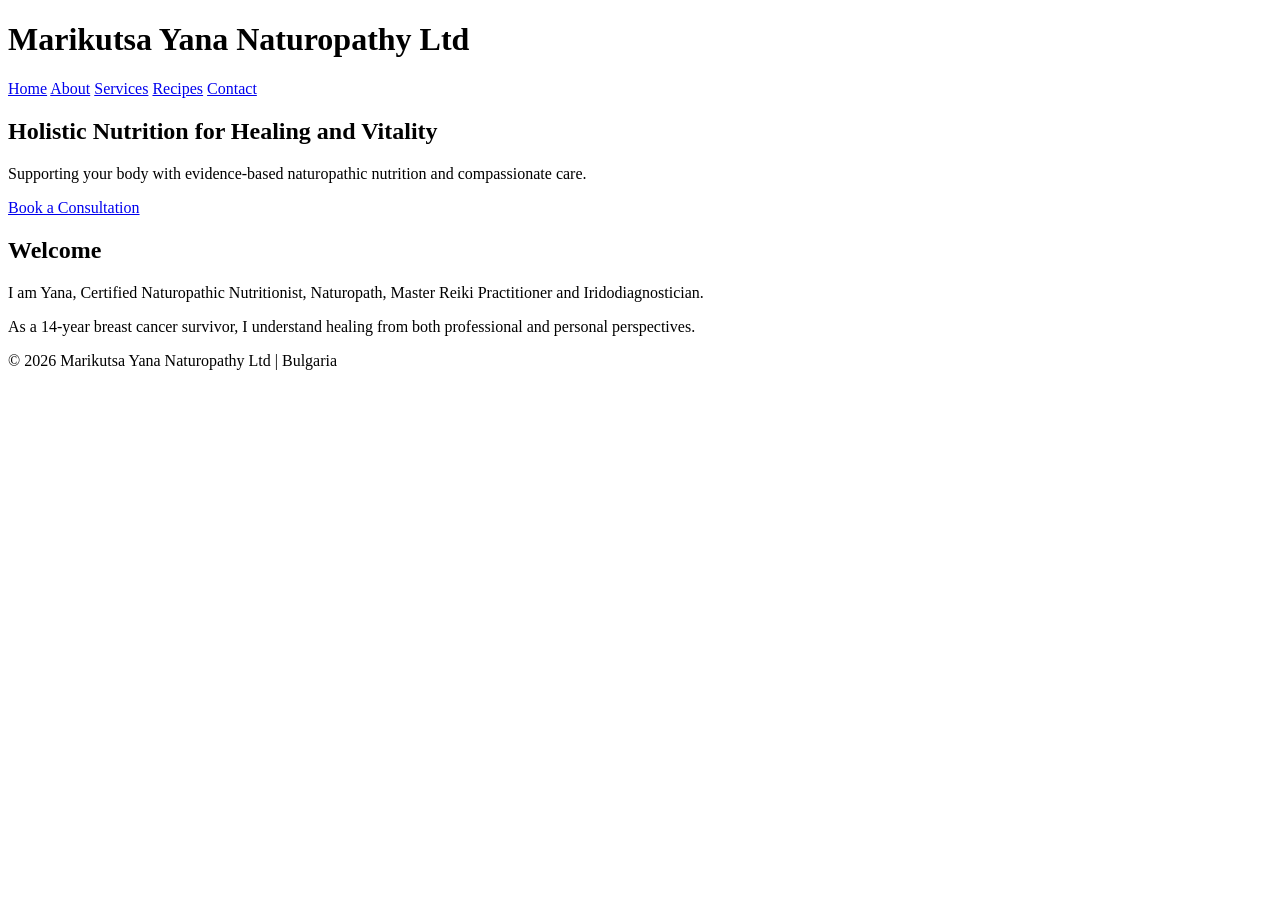
==== index.html @ ee879812 "index.html HOMEPAGE" ====
<!DOCTYPE html>
<html lang="en">
<head>
  <meta charset="UTF-8">
  <title>Marikutsa Yana Naturopathy</title>
  <meta name="description" content="Holistic naturopathic nutrition and healing support by Yana, certified naturopath and breast cancer survivor.">
  <meta name="viewport" content="width=device-width, initial-scale=1.0">
  <link rel="stylesheet" href="style.css">
</head>
<body>

<header>
  <h1>Marikutsa Yana Naturopathy Ltd</h1>
  <nav>
    <a href="index.html">Home</a>
    <a href="about.html">About</a>
    <a href="services.html">Services</a>
    <a href="recipes.html">Recipes</a>
    <a href="contact.html">Contact</a>
  </nav>
</header>

<section class="hero">
  <h2>Holistic Nutrition for Healing and Vitality</h2>
  <p>Supporting your body with evidence-based naturopathic nutrition and compassionate care.</p>
  <a href="contact.html" class="btn">Book a Consultation</a>
</section>

<section>
  <h2>Welcome</h2>
  <p>
    I am Yana, Certified Naturopathic Nutritionist, Naturopath, Master Reiki Practitioner and Iridodiagnostician.
  </p>
  <p>
    As a 14-year breast cancer survivor, I understand healing from both professional and personal perspectives.
  </p>
</section>

<footer>
  <p>© 2026 Marikutsa Yana Naturopathy Ltd | Bulgaria</p>
</footer>

</body>
</html>
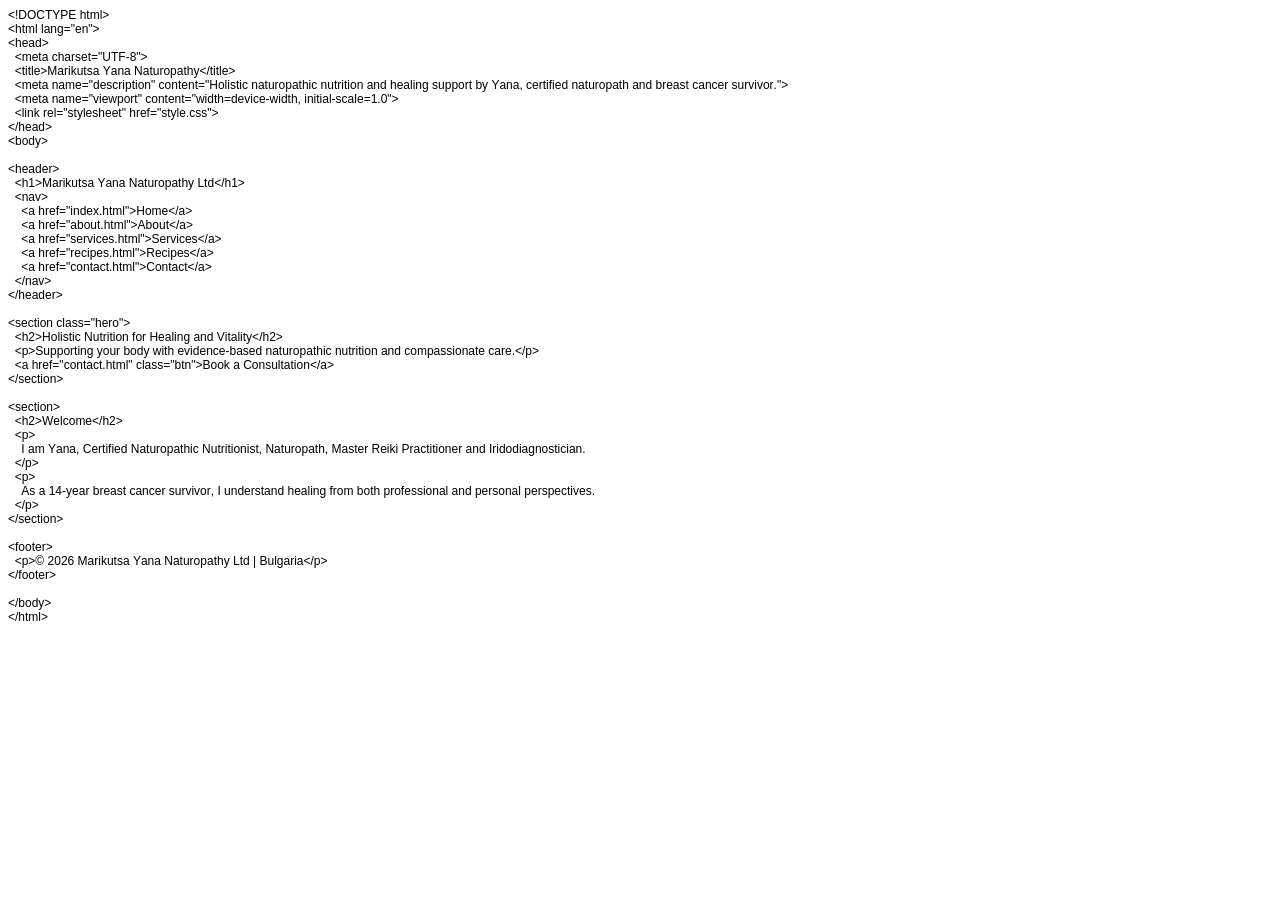
==== commit be32838a: "Add files via upload" ====
--- a/index.html
+++ b/index.html
@@ -1,44 +1,61 @@
-<!DOCTYPE html>
-<html lang="en">
+<!DOCTYPE html PUBLIC "-//W3C//DTD HTML 4.01//EN" "http://www.w3.org/TR/html4/strict.dtd">
+<html>
 <head>
-  <meta charset="UTF-8">
-  <title>Marikutsa Yana Naturopathy</title>
-  <meta name="description" content="Holistic naturopathic nutrition and healing support by Yana, certified naturopath and breast cancer survivor.">
-  <meta name="viewport" content="width=device-width, initial-scale=1.0">
-  <link rel="stylesheet" href="style.css">
+  <meta http-equiv="Content-Type" content="text/html; charset=utf-8">
+  <meta http-equiv="Content-Style-Type" content="text/css">
+  <title></title>
+  <meta name="Generator" content="Cocoa HTML Writer">
+  <meta name="CocoaVersion" content="2113.65">
+  <style type="text/css">
+    p.p1 {margin: 0.0px 0.0px 0.0px 0.0px; font: 12.0px Helvetica; color: #000000; -webkit-text-stroke: #000000}
+    p.p2 {margin: 0.0px 0.0px 0.0px 0.0px; font: 12.0px Helvetica; color: #000000; -webkit-text-stroke: #000000; min-height: 14.0px}
+    span.s1 {font-kerning: none}
+  </style>
 </head>
 <body>
-
-<header>
-  <h1>Marikutsa Yana Naturopathy Ltd</h1>
-  <nav>
-    <a href="index.html">Home</a>
-    <a href="about.html">About</a>
-    <a href="services.html">Services</a>
-    <a href="recipes.html">Recipes</a>
-    <a href="contact.html">Contact</a>
-  </nav>
-</header>
-
-<section class="hero">
-  <h2>Holistic Nutrition for Healing and Vitality</h2>
-  <p>Supporting your body with evidence-based naturopathic nutrition and compassionate care.</p>
-  <a href="contact.html" class="btn">Book a Consultation</a>
-</section>
-
-<section>
-  <h2>Welcome</h2>
-  <p>
-    I am Yana, Certified Naturopathic Nutritionist, Naturopath, Master Reiki Practitioner and Iridodiagnostician.
-  </p>
-  <p>
-    As a 14-year breast cancer survivor, I understand healing from both professional and personal perspectives.
-  </p>
-</section>
-
-<footer>
-  <p>© 2026 Marikutsa Yana Naturopathy Ltd | Bulgaria</p>
-</footer>
-
+<p class="p1"><span class="s1">&lt;!DOCTYPE html&gt;</span></p>
+<p class="p1"><span class="s1">&lt;html lang="en"&gt;</span></p>
+<p class="p1"><span class="s1">&lt;head&gt;</span></p>
+<p class="p1"><span class="s1"><span class="Apple-converted-space">  </span>&lt;meta charset="UTF-8"&gt;</span></p>
+<p class="p1"><span class="s1"><span class="Apple-converted-space">  </span>&lt;title&gt;Marikutsa Yana Naturopathy&lt;/title&gt;</span></p>
+<p class="p1"><span class="s1"><span class="Apple-converted-space">  </span>&lt;meta name="description" content="Holistic naturopathic nutrition and healing support by Yana, certified naturopath and breast cancer survivor."&gt;</span></p>
+<p class="p1"><span class="s1"><span class="Apple-converted-space">  </span>&lt;meta name="viewport" content="width=device-width, initial-scale=1.0"&gt;</span></p>
+<p class="p1"><span class="s1"><span class="Apple-converted-space">  </span>&lt;link rel="stylesheet" href="style.css"&gt;</span></p>
+<p class="p1"><span class="s1">&lt;/head&gt;</span></p>
+<p class="p1"><span class="s1">&lt;body&gt;</span></p>
+<p class="p2"><span class="s1"></span><br></p>
+<p class="p1"><span class="s1">&lt;header&gt;</span></p>
+<p class="p1"><span class="s1"><span class="Apple-converted-space">  </span>&lt;h1&gt;Marikutsa Yana Naturopathy Ltd&lt;/h1&gt;</span></p>
+<p class="p1"><span class="s1"><span class="Apple-converted-space">  </span>&lt;nav&gt;</span></p>
+<p class="p1"><span class="s1"><span class="Apple-converted-space">    </span>&lt;a href="index.html"&gt;Home&lt;/a&gt;</span></p>
+<p class="p1"><span class="s1"><span class="Apple-converted-space">    </span>&lt;a href="about.html"&gt;About&lt;/a&gt;</span></p>
+<p class="p1"><span class="s1"><span class="Apple-converted-space">    </span>&lt;a href="services.html"&gt;Services&lt;/a&gt;</span></p>
+<p class="p1"><span class="s1"><span class="Apple-converted-space">    </span>&lt;a href="recipes.html"&gt;Recipes&lt;/a&gt;</span></p>
+<p class="p1"><span class="s1"><span class="Apple-converted-space">    </span>&lt;a href="contact.html"&gt;Contact&lt;/a&gt;</span></p>
+<p class="p1"><span class="s1"><span class="Apple-converted-space">  </span>&lt;/nav&gt;</span></p>
+<p class="p1"><span class="s1">&lt;/header&gt;</span></p>
+<p class="p2"><span class="s1"></span><br></p>
+<p class="p1"><span class="s1">&lt;section class="hero"&gt;</span></p>
+<p class="p1"><span class="s1"><span class="Apple-converted-space">  </span>&lt;h2&gt;Holistic Nutrition for Healing and Vitality&lt;/h2&gt;</span></p>
+<p class="p1"><span class="s1"><span class="Apple-converted-space">  </span>&lt;p&gt;Supporting your body with evidence-based naturopathic nutrition and compassionate care.&lt;/p&gt;</span></p>
+<p class="p1"><span class="s1"><span class="Apple-converted-space">  </span>&lt;a href="contact.html" class="btn"&gt;Book a Consultation&lt;/a&gt;</span></p>
+<p class="p1"><span class="s1">&lt;/section&gt;</span></p>
+<p class="p2"><span class="s1"></span><br></p>
+<p class="p1"><span class="s1">&lt;section&gt;</span></p>
+<p class="p1"><span class="s1"><span class="Apple-converted-space">  </span>&lt;h2&gt;Welcome&lt;/h2&gt;</span></p>
+<p class="p1"><span class="s1"><span class="Apple-converted-space">  </span>&lt;p&gt;</span></p>
+<p class="p1"><span class="s1"><span class="Apple-converted-space">    </span>I am Yana, Certified Naturopathic Nutritionist, Naturopath, Master Reiki Practitioner and Iridodiagnostician.</span></p>
+<p class="p1"><span class="s1"><span class="Apple-converted-space">  </span>&lt;/p&gt;</span></p>
+<p class="p1"><span class="s1"><span class="Apple-converted-space">  </span>&lt;p&gt;</span></p>
+<p class="p1"><span class="s1"><span class="Apple-converted-space">    </span>As a 14-year breast cancer survivor, I understand healing from both professional and personal perspectives.</span></p>
+<p class="p1"><span class="s1"><span class="Apple-converted-space">  </span>&lt;/p&gt;</span></p>
+<p class="p1"><span class="s1">&lt;/section&gt;</span></p>
+<p class="p2"><span class="s1"></span><br></p>
+<p class="p1"><span class="s1">&lt;footer&gt;</span></p>
+<p class="p1"><span class="s1"><span class="Apple-converted-space">  </span>&lt;p&gt;© 2026 Marikutsa Yana Naturopathy Ltd | Bulgaria&lt;/p&gt;</span></p>
+<p class="p1"><span class="s1">&lt;/footer&gt;</span></p>
+<p class="p2"><span class="s1"></span><br></p>
+<p class="p1"><span class="s1">&lt;/body&gt;</span></p>
+<p class="p1"><span class="s1">&lt;/html&gt;</span></p>
 </body>
 </html>
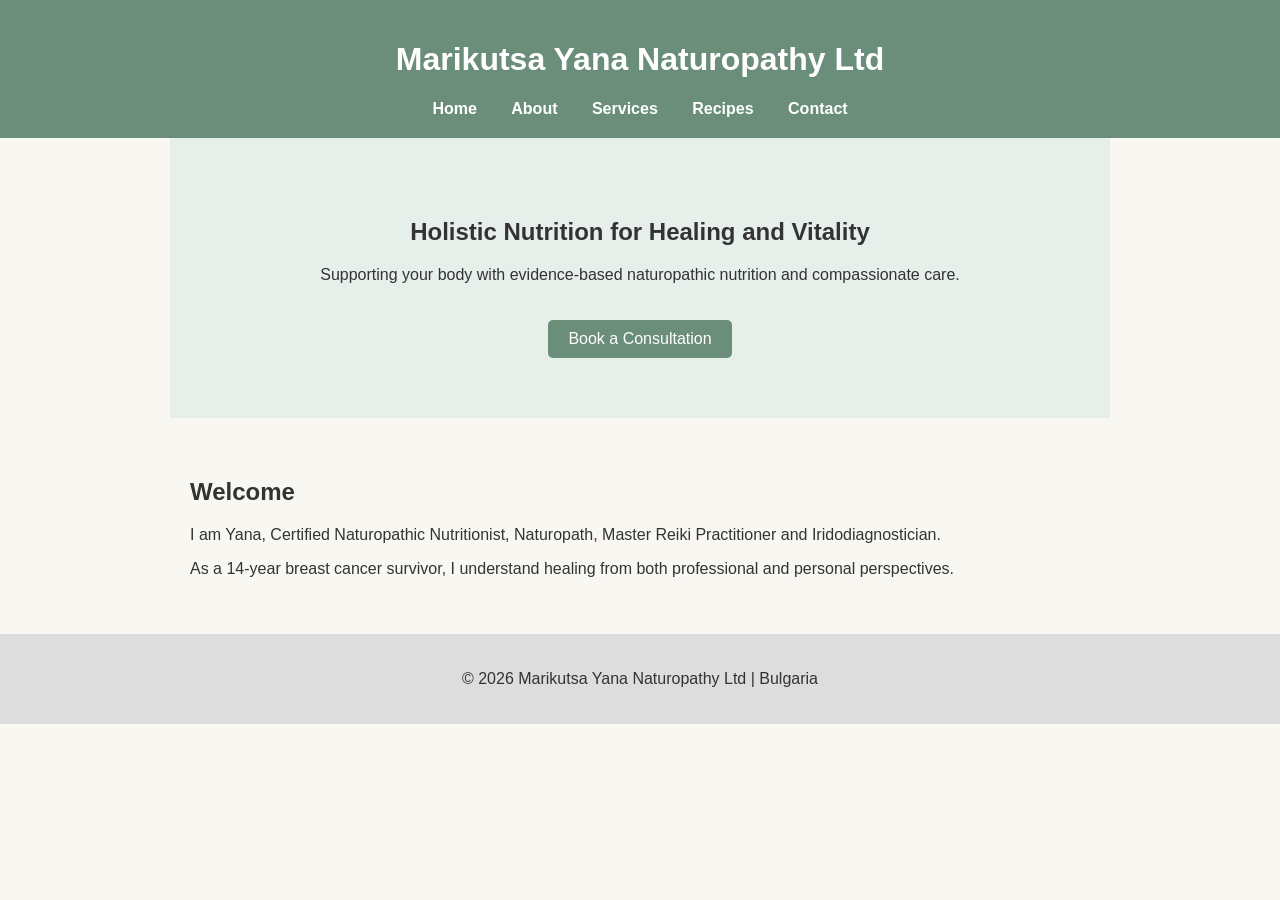
==== commit b67f9c15: "Update index.html" ====
--- a/index.html
+++ b/index.html
@@ -1,61 +1,45 @@
-<!DOCTYPE html PUBLIC "-//W3C//DTD HTML 4.01//EN" "http://www.w3.org/TR/html4/strict.dtd">
-<html>
+<!DOCTYPE html>
+<html lang="en">
 <head>
-  <meta http-equiv="Content-Type" content="text/html; charset=utf-8">
-  <meta http-equiv="Content-Style-Type" content="text/css">
-  <title></title>
-  <meta name="Generator" content="Cocoa HTML Writer">
-  <meta name="CocoaVersion" content="2113.65">
-  <style type="text/css">
-    p.p1 {margin: 0.0px 0.0px 0.0px 0.0px; font: 12.0px Helvetica; color: #000000; -webkit-text-stroke: #000000}
-    p.p2 {margin: 0.0px 0.0px 0.0px 0.0px; font: 12.0px Helvetica; color: #000000; -webkit-text-stroke: #000000; min-height: 14.0px}
-    span.s1 {font-kerning: none}
-  </style>
+  <meta charset="UTF-8">
+  <title>Marikutsa Yana Naturopathy</title>
+  <meta name="description" content="Holistic naturopathic nutrition and healing support by Yana, certified naturopath and breast cancer survivor.">
+  <meta name="viewport" content="width=device-width, initial-scale=1.0">
+  <link rel="stylesheet" href="style.css">
 </head>
+
 <body>
-<p class="p1"><span class="s1">&lt;!DOCTYPE html&gt;</span></p>
-<p class="p1"><span class="s1">&lt;html lang="en"&gt;</span></p>
-<p class="p1"><span class="s1">&lt;head&gt;</span></p>
-<p class="p1"><span class="s1"><span class="Apple-converted-space">  </span>&lt;meta charset="UTF-8"&gt;</span></p>
-<p class="p1"><span class="s1"><span class="Apple-converted-space">  </span>&lt;title&gt;Marikutsa Yana Naturopathy&lt;/title&gt;</span></p>
-<p class="p1"><span class="s1"><span class="Apple-converted-space">  </span>&lt;meta name="description" content="Holistic naturopathic nutrition and healing support by Yana, certified naturopath and breast cancer survivor."&gt;</span></p>
-<p class="p1"><span class="s1"><span class="Apple-converted-space">  </span>&lt;meta name="viewport" content="width=device-width, initial-scale=1.0"&gt;</span></p>
-<p class="p1"><span class="s1"><span class="Apple-converted-space">  </span>&lt;link rel="stylesheet" href="style.css"&gt;</span></p>
-<p class="p1"><span class="s1">&lt;/head&gt;</span></p>
-<p class="p1"><span class="s1">&lt;body&gt;</span></p>
-<p class="p2"><span class="s1"></span><br></p>
-<p class="p1"><span class="s1">&lt;header&gt;</span></p>
-<p class="p1"><span class="s1"><span class="Apple-converted-space">  </span>&lt;h1&gt;Marikutsa Yana Naturopathy Ltd&lt;/h1&gt;</span></p>
-<p class="p1"><span class="s1"><span class="Apple-converted-space">  </span>&lt;nav&gt;</span></p>
-<p class="p1"><span class="s1"><span class="Apple-converted-space">    </span>&lt;a href="index.html"&gt;Home&lt;/a&gt;</span></p>
-<p class="p1"><span class="s1"><span class="Apple-converted-space">    </span>&lt;a href="about.html"&gt;About&lt;/a&gt;</span></p>
-<p class="p1"><span class="s1"><span class="Apple-converted-space">    </span>&lt;a href="services.html"&gt;Services&lt;/a&gt;</span></p>
-<p class="p1"><span class="s1"><span class="Apple-converted-space">    </span>&lt;a href="recipes.html"&gt;Recipes&lt;/a&gt;</span></p>
-<p class="p1"><span class="s1"><span class="Apple-converted-space">    </span>&lt;a href="contact.html"&gt;Contact&lt;/a&gt;</span></p>
-<p class="p1"><span class="s1"><span class="Apple-converted-space">  </span>&lt;/nav&gt;</span></p>
-<p class="p1"><span class="s1">&lt;/header&gt;</span></p>
-<p class="p2"><span class="s1"></span><br></p>
-<p class="p1"><span class="s1">&lt;section class="hero"&gt;</span></p>
-<p class="p1"><span class="s1"><span class="Apple-converted-space">  </span>&lt;h2&gt;Holistic Nutrition for Healing and Vitality&lt;/h2&gt;</span></p>
-<p class="p1"><span class="s1"><span class="Apple-converted-space">  </span>&lt;p&gt;Supporting your body with evidence-based naturopathic nutrition and compassionate care.&lt;/p&gt;</span></p>
-<p class="p1"><span class="s1"><span class="Apple-converted-space">  </span>&lt;a href="contact.html" class="btn"&gt;Book a Consultation&lt;/a&gt;</span></p>
-<p class="p1"><span class="s1">&lt;/section&gt;</span></p>
-<p class="p2"><span class="s1"></span><br></p>
-<p class="p1"><span class="s1">&lt;section&gt;</span></p>
-<p class="p1"><span class="s1"><span class="Apple-converted-space">  </span>&lt;h2&gt;Welcome&lt;/h2&gt;</span></p>
-<p class="p1"><span class="s1"><span class="Apple-converted-space">  </span>&lt;p&gt;</span></p>
-<p class="p1"><span class="s1"><span class="Apple-converted-space">    </span>I am Yana, Certified Naturopathic Nutritionist, Naturopath, Master Reiki Practitioner and Iridodiagnostician.</span></p>
-<p class="p1"><span class="s1"><span class="Apple-converted-space">  </span>&lt;/p&gt;</span></p>
-<p class="p1"><span class="s1"><span class="Apple-converted-space">  </span>&lt;p&gt;</span></p>
-<p class="p1"><span class="s1"><span class="Apple-converted-space">    </span>As a 14-year breast cancer survivor, I understand healing from both professional and personal perspectives.</span></p>
-<p class="p1"><span class="s1"><span class="Apple-converted-space">  </span>&lt;/p&gt;</span></p>
-<p class="p1"><span class="s1">&lt;/section&gt;</span></p>
-<p class="p2"><span class="s1"></span><br></p>
-<p class="p1"><span class="s1">&lt;footer&gt;</span></p>
-<p class="p1"><span class="s1"><span class="Apple-converted-space">  </span>&lt;p&gt;© 2026 Marikutsa Yana Naturopathy Ltd | Bulgaria&lt;/p&gt;</span></p>
-<p class="p1"><span class="s1">&lt;/footer&gt;</span></p>
-<p class="p2"><span class="s1"></span><br></p>
-<p class="p1"><span class="s1">&lt;/body&gt;</span></p>
-<p class="p1"><span class="s1">&lt;/html&gt;</span></p>
+
+<header>
+  <h1>Marikutsa Yana Naturopathy Ltd</h1>
+  <nav>
+    <a href="index.html">Home</a>
+    <a href="about.html">About</a>
+    <a href="services.html">Services</a>
+    <a href="recipes.html">Recipes</a>
+    <a href="contact.html">Contact</a>
+  </nav>
+</header>
+
+<section class="hero">
+  <h2>Holistic Nutrition for Healing and Vitality</h2>
+  <p>Supporting your body with evidence-based naturopathic nutrition and compassionate care.</p>
+  <a href="contact.html" class="btn">Book a Consultation</a>
+</section>
+
+<section>
+  <h2>Welcome</h2>
+  <p>
+    I am Yana, Certified Naturopathic Nutritionist, Naturopath, Master Reiki Practitioner and Iridodiagnostician.
+  </p>
+  <p>
+    As a 14-year breast cancer survivor, I understand healing from both professional and personal perspectives.
+  </p>
+</section>
+
+<footer>
+  <p>© 2026 Marikutsa Yana Naturopathy Ltd | Bulgaria</p>
+</footer>
+
 </body>
 </html>
--- a/style.css
+++ b/style.css
@@ -0,0 +1,49 @@
+body {
+  font-family: Arial, sans-serif;
+  margin: 0;
+  padding: 0;
+  background-color: #f9f7f2;
+  color: #333;
+}
+
+header {
+  background-color: #6b8e7b;
+  color: white;
+  padding: 20px;
+  text-align: center;
+}
+
+nav a {
+  color: white;
+  margin: 0 15px;
+  text-decoration: none;
+  font-weight: bold;
+}
+
+.hero {
+  text-align: center;
+  padding: 60px 20px;
+  background-color: #e6efe9;
+}
+
+.btn {
+  display: inline-block;
+  padding: 10px 20px;
+  background-color: #6b8e7b;
+  color: white;
+  text-decoration: none;
+  border-radius: 5px;
+  margin-top: 20px;
+}
+
+section {
+  padding: 40px 20px;
+  max-width: 900px;
+  margin: auto;
+}
+
+footer {
+  text-align: center;
+  padding: 20px;
+  background-color: #ddd;
+}
